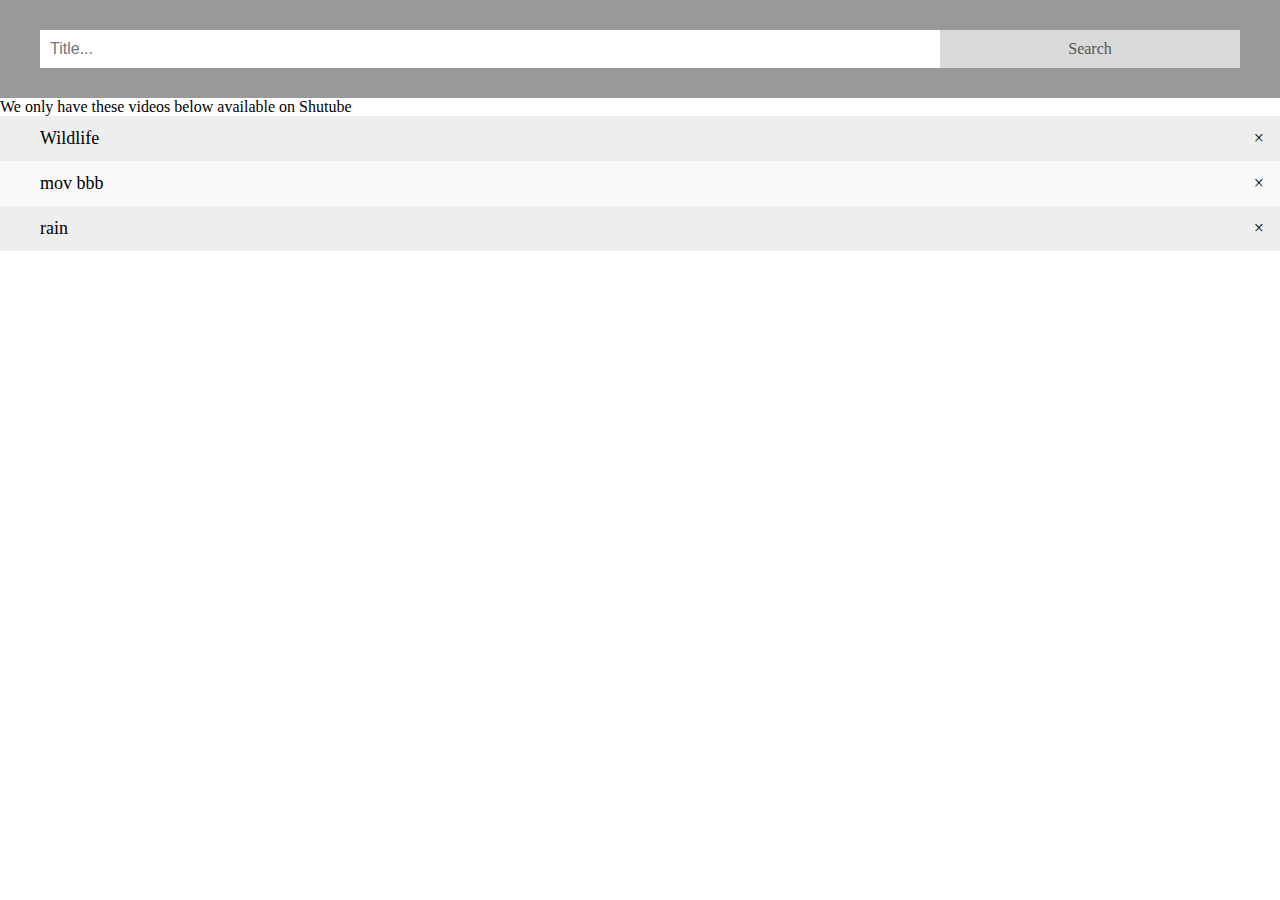
==== search.html @ 0b9e58be "Initial" ====
<html lang="en">
<head>
    <meta charset="UTF-8">
    <meta name="viewport" content="width=device-width, initial-scale=1.0">
    <meta name="apple-mobile-web-app-title" content="Shutube">
    <meta name="theme-color" content="#BD0D91">
    <link rel="apple-touch-icon" sizes="120x120" href="ios.PNG">
    <link rel="apple-touch-icon" sizes="152x152" href="ios.PNG">
    <link rel="icon" sizes="192x192" href="android.PNG">
    <title>Search Shutube</title>
    <link rel="stylesheet" href="css/screen.css">
    <link rel="stylesheet" href="https://cdn.jsdelivr.net/npm/bootstrap@4.5.3/dist/css/bootstrap.min.css" integrity="sha384-TX8t27EcRE3e/ihU7zmQxVncDAy5uIKz4rEkgIXeMed4M0jlfIDPvg6uqKI2xXr2" crossorigin="anonymous">
</head>
<body>
    <div id="myDIV" class="header">
        <form action="searched.html">
            <input type="text" id="myInput" placeholder="Title...">
            <a href="searched.html"><span onclick="newElement()" class="addBtn">Search</span></a>
        </form>
      </div>
      
      <ul id="myUL">
        <div class="container mt-5">
            <div class="alert alert-primary" role="alert">
                We only have these videos below available on Shutube
            </div>
          <li>Wildlife</li>
          <li>mov bbb</li>
          <li>rain</li>
        </div>
      </ul>

      <!-- js  -->
      <script src="js/fetch.js"></script>
</body>
</html>
---- css/screen.css ----
body {
    margin: 0;
    min-width: 250px;
  }
  
  /* Include the padding and border in an element's total width and height */
  * {
    box-sizing: border-box;
  }
  
  /* Remove margins and padding from the list */
  ul {
    margin: 0;
    padding: 0;
  }
  
  /* Style the list items */
  ul li {
    cursor: pointer;
    position: relative;
    padding: 12px 8px 12px 40px;
    list-style-type: none;
    background: #eee;
    font-size: 18px;
    transition: 0.2s;
    
    /* make the list items unselectable */
    -webkit-user-select: none;
    -moz-user-select: none;
    -ms-user-select: none;
    user-select: none;
  }
  
  /* Set all odd list items to a different color (zebra-stripes) */
  ul li:nth-child(odd) {
    background: #f9f9f9;
  }
  
  /* Darker background-color on hover */
  ul li:hover {
    background: #ddd;
  }
  
  /* When clicked on, add a background color and strike out text */
  ul li.checked {
    background: #888;
    color: #fff;
    text-decoration: line-through;
  }
  
  /* Add a "checked" mark when clicked on */
  ul li.checked::before {
    content: '';
    position: absolute;
    border-color: #fff;
    border-style: solid;
    border-width: 0 2px 2px 0;
    top: 10px;
    left: 16px;
    transform: rotate(45deg);
    height: 15px;
    width: 7px;
  }
  
  /* Style the close button */
  .close {
    position: absolute;
    right: 0;
    top: 0;
    padding: 12px 16px 12px 16px;
  }
  
  .close:hover {
    background-color: #f44336;
    color: white;
  }
  
  /* Style the header */
  .header {
    background-color: #999;
    padding: 30px 40px;
    color: white;
    text-align: center;
  }
  
  /* Clear floats after the header */
  .header:after {
    content: "";
    display: table;
    clear: both;
  }
  
  /* Style the input */
  input {
    margin: 0;
    border: none;
    border-radius: 0;
    width: 75%;
    padding: 10px;
    float: left;
    font-size: 16px;
  }
  
  /* Style the "Add" button */
  .addBtn {
    padding: 10px;
    width: 25%;
    background: #d9d9d9;
    color: #555;
    float: left;
    text-align: center;
    font-size: 16px;
    cursor: pointer;
    transition: 0.3s;
    border-radius: 0;
  }
  
  .addBtn:hover {
    background-color: #bbb;
  }
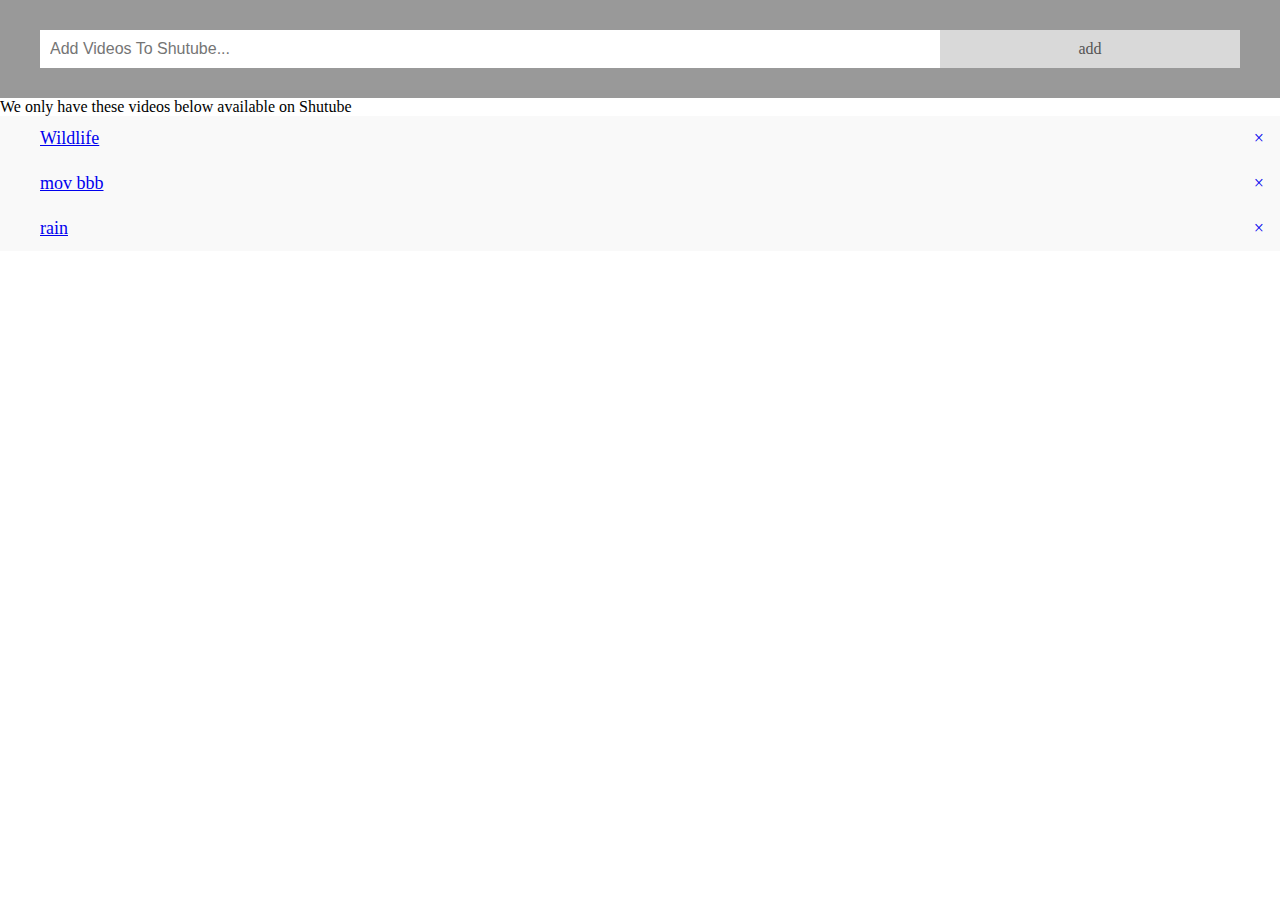
==== commit 0b94a2c0: "Update search.html" ====
--- a/search.html
+++ b/search.html
@@ -14,8 +14,8 @@
 <body>
     <div id="myDIV" class="header">
         <form action="searched.html">
-            <input type="text" id="myInput" placeholder="Title...">
-            <a href="searched.html"><span onclick="newElement()" class="addBtn">Search</span></a>
+            <input type="text" id="myInput" placeholder="Add Videos To Shutube...">
+            <span onclick="newElement()" class="addBtn">add</span>
         </form>
       </div>
       
@@ -24,9 +24,9 @@
             <div class="alert alert-primary" role="alert">
                 We only have these videos below available on Shutube
             </div>
-          <li>Wildlife</li>
-          <li>mov bbb</li>
-          <li>rain</li>
+            <a href="searched.html"><li>Wildlife</li></a>
+            <a href="searched.html"><li>mov bbb</li></a>
+            <a href="searched.html"><li>rain</li></a>
         </div>
       </ul>
 
